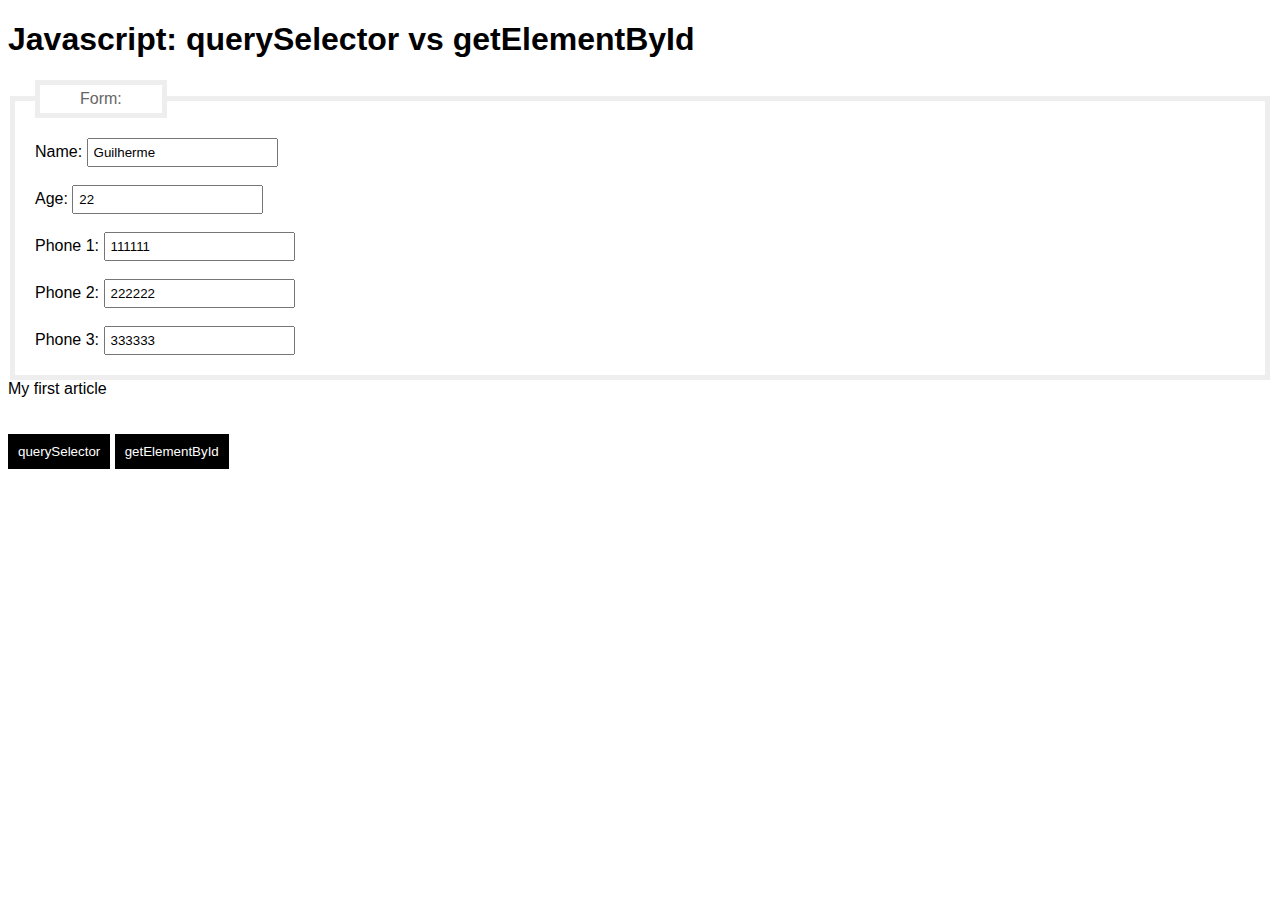
==== querySelector/index.html @ 62a79a5a "upadte" ====
<!DOCTYPE html>
<html>
  <head>
    <title>Javascript: querySelector vs getElementById</title>
    <style>
      body{
        font-family: arial;
      }
      fieldset {
        border:5px solid #EEEEEE;
        padding: 20px;
      }

      legend {
        padding: 5px 40px;
        border: 5px solid #EEEEEE;
        color: #666666;
      }
      input{
        padding: 5px;
      }
      input[type=button]{
        border: 0;
        padding: 10px;
        background-color: black;
        color: white;
      }
    </style>
  </head>
  <body>
    <h1>Javascript: querySelector vs getElementById</h1>

    <form>
      <fieldset>
        <legend>Form:</legend>

        <label>Name: </label>
        <input id="name" type="text" value="Guilherme" /><br /><br />

        <label>Age: </label>
        <input id="age" type="text" value="22" /><br /><br />

        <label>Phone 1: </label>
        <input class="phone" type="text" value="111111" /><br /><br />

        <label>Phone 2: </label>
        <input class="phone" type="text" value="222222" /><br /><br />

        <label>Phone 3: </label>
        <input class="phone" type="text" value="333333" />

      </fieldset>
    </form>

    <div id="content">
      <div class="articles">
        <label class="article">My first article</label>
      </div>
    </div>

    <br /><br />

    <input type="button" value="querySelector" onclick="querySelector_Click()" />
    <input type="button" value="getElementById" onclick="getElementById_Click()" />

    <!-- External Javascript -->
    <script src="app.js"></script>
  </body>
</html>
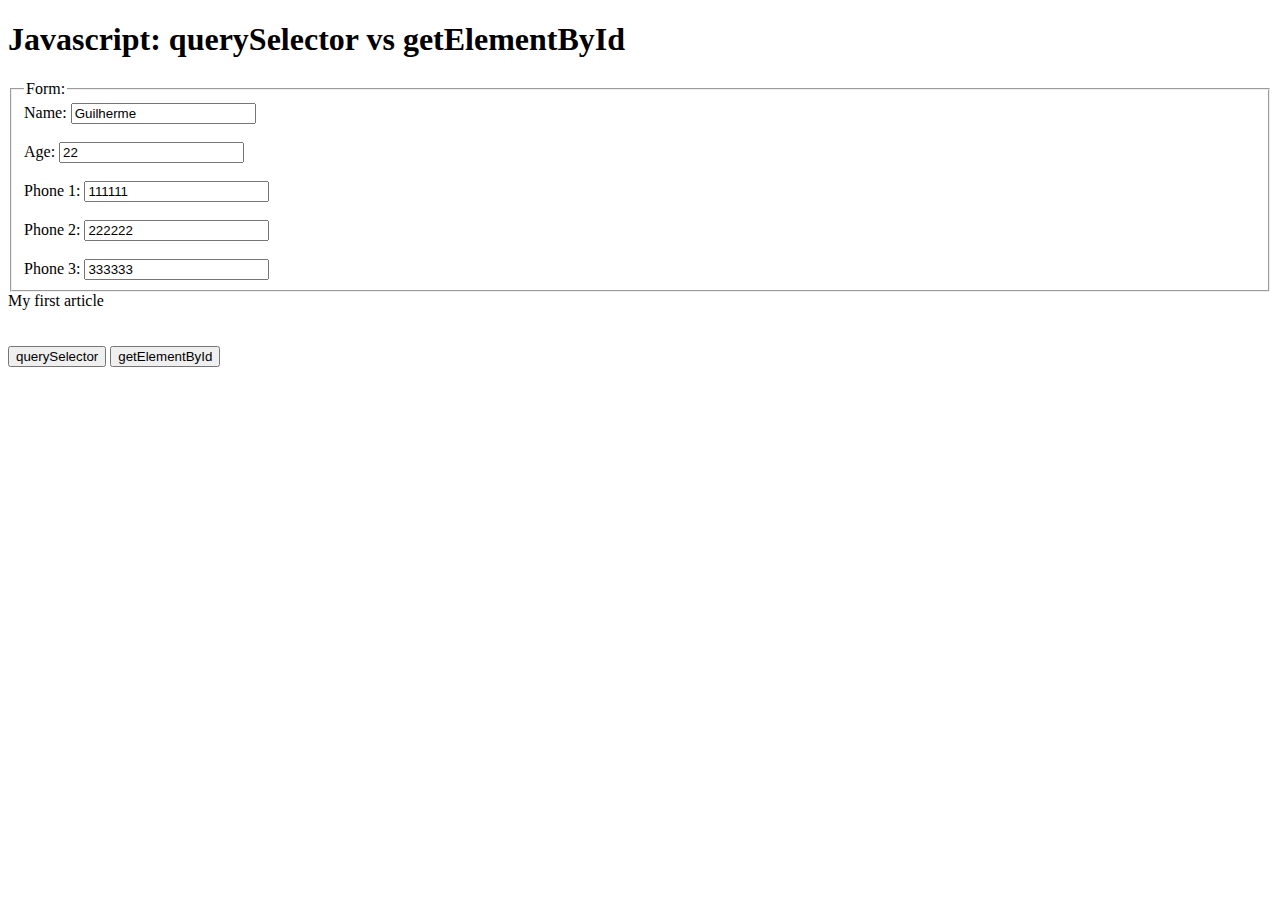
==== commit ce648e93: "Adding querySelector" ====
--- a/querySelector/index.html
+++ b/querySelector/index.html
@@ -2,7 +2,7 @@
 <html>
   <head>
     <title>Javascript: querySelector vs getElementById</title>
-    <style>
+    <style type="text/javascript">
       body{
         font-family: arial;
       }
@@ -65,5 +65,6 @@
 
     <!-- External Javascript -->
     <script src="app.js"></script>
+
   </body>
 </html>
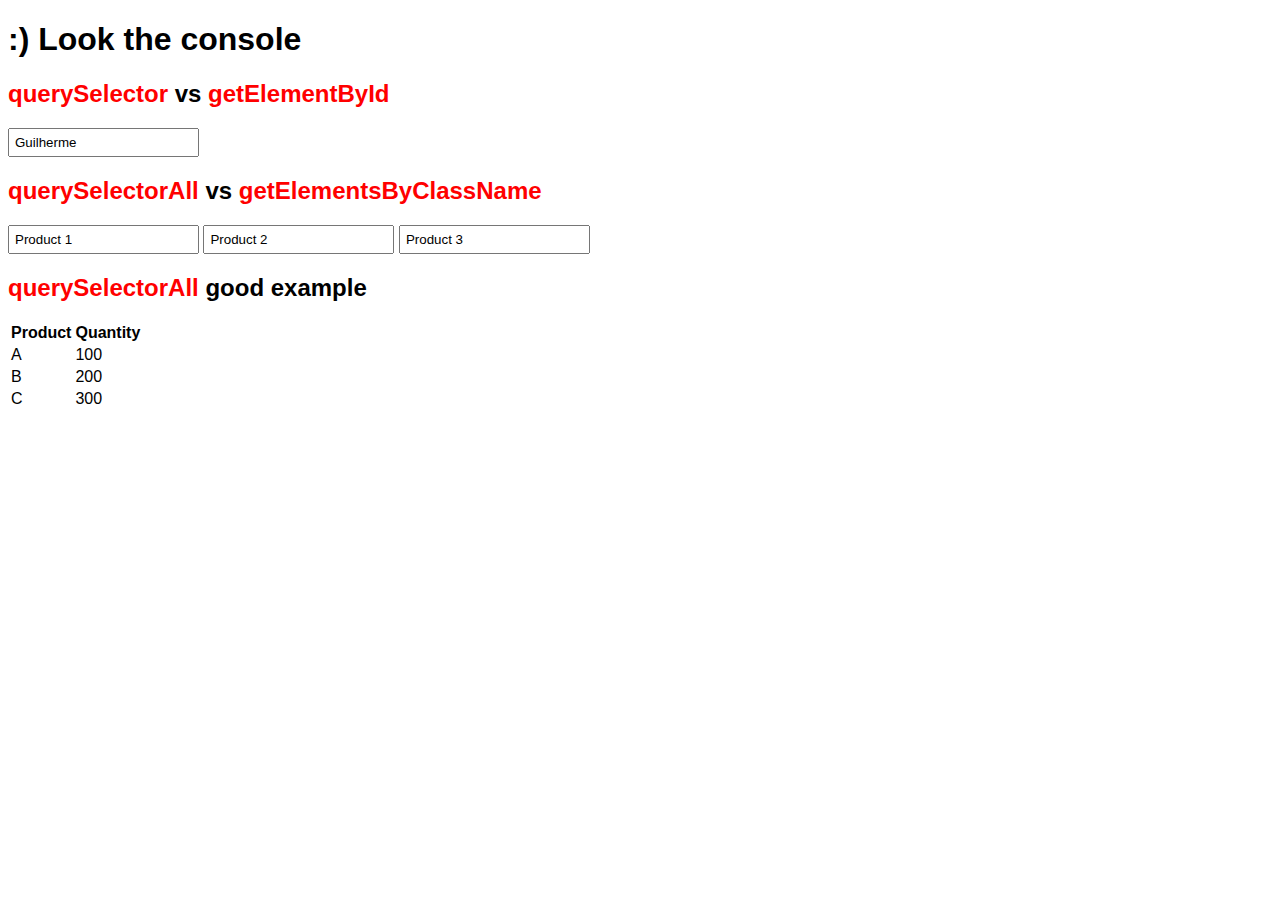
==== commit 5480fb9e: "queryselector" ====
--- a/querySelector/index.html
+++ b/querySelector/index.html
@@ -2,66 +2,56 @@
 <html>
   <head>
     <title>Javascript: querySelector vs getElementById</title>
-    <style type="text/javascript">
+    <style>
       body{
         font-family: arial;
-      }
-      fieldset {
-        border:5px solid #EEEEEE;
-        padding: 20px;
-      }
-
-      legend {
-        padding: 5px 40px;
-        border: 5px solid #EEEEEE;
-        color: #666666;
       }
       input{
         padding: 5px;
       }
-      input[type=button]{
-        border: 0;
-        padding: 10px;
-        background-color: black;
-        color: white;
+      span{
+        color: red;
       }
     </style>
   </head>
   <body>
-    <h1>Javascript: querySelector vs getElementById</h1>
+    <h1>:) Look the console</h1>
 
-    <form>
-      <fieldset>
-        <legend>Form:</legend>
-
-        <label>Name: </label>
-        <input id="name" type="text" value="Guilherme" /><br /><br />
-
-        <label>Age: </label>
-        <input id="age" type="text" value="22" /><br /><br />
-
-        <label>Phone 1: </label>
-        <input class="phone" type="text" value="111111" /><br /><br />
-
-        <label>Phone 2: </label>
-        <input class="phone" type="text" value="222222" /><br /><br />
-
-        <label>Phone 3: </label>
-        <input class="phone" type="text" value="333333" />
-
-      </fieldset>
+    <h2><span>querySelector</span> vs <span>getElementById</span></h2>
+    <form id="userForm">
+      <input id="username" type="text" value="Guilherme" />
     </form>
 
-    <div id="content">
-      <div class="articles">
-        <label class="article">My first article</label>
-      </div>
-    </div>
+    <h2><span>querySelectorAll</span> vs <span>getElementsByClassName</span></h2>
+    <form id="productForm">
+      <input id="productOne" class="product" type="text" value="Product 1" />
+      <input id="productTwo" class="product" type="text" value="Product 2" />
+      <input id="productThree" class="product" type="text" value="Product 3" />
+    </form>
 
-    <br /><br />
-
-    <input type="button" value="querySelector" onclick="querySelector_Click()" />
-    <input type="button" value="getElementById" onclick="getElementById_Click()" />
+    <h2><span>querySelectorAll</span> good example</h2>
+    <table id="tableProducts">
+      <thead>
+        <tr>
+          <th>Product</th>
+          <th>Quantity</th>
+        </tr>
+       </thead>
+      <tbody>
+        <tr>
+          <td>A</td>
+          <td>100</td>
+        </tr>
+        <tr>
+          <td>B</td>
+          <td>200</td>
+        </tr>
+        <tr>
+          <td>C</td>
+          <td>300</td>
+        </tr>
+      </tbody>
+    </table>
 
     <!-- External Javascript -->
     <script src="app.js"></script>
